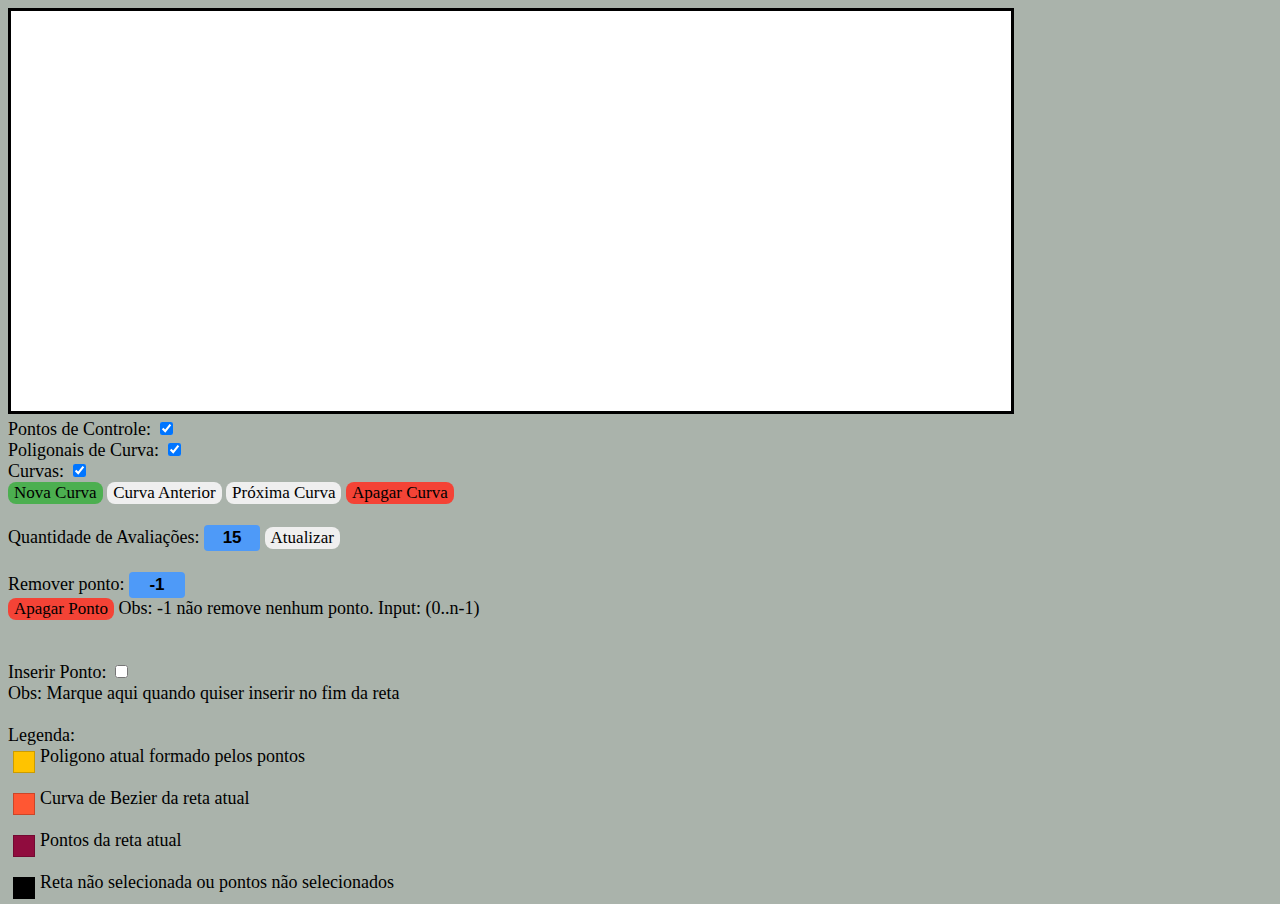
==== ESS/index.html @ 0016a3bf "Adicionando alterações de Bruno" ====
<!DOCTYPE html>
<html>

	<link rel="stylesheet" type="text/css" href="styles.css">
	<head>
		<meta charset="utf-8">
		<title>@bmgs e @vss2</title>
	</head>

	<body onclick="mudou()">
	    <canvas onclick="criandoReta()" id="meuCanvas" width="1000" height="400" style = "border: 3px solid#000000;"></canvas>
	    <br>
	    Pontos de Controle:  <input type="checkbox" name="check1" id="PConcheckbox" checked> <br>
	    Poligonais de Curva: <input type="checkbox" name="check2" id="PCurcheckbox" checked> <br>
	    Curvas:              <input type="checkbox" name="check3" id="Curcheckbox"  checked>  <br>
	    <button class="button adicionar" onclick="comeco()" id="criar">  Nova Curva     </button>
	    <button onclick="anteriorReta()">       Curva Anterior </button>
	    <button onclick="proximaReta()">        Próxima Curva  </button>
	    <button class="button remover" onclick="apagarReta()">         Apagar Curva   </button>
		<br>
		<br>
		Quantidade de Avaliações: <input type="text" id="numAvaliacao" value = 15>
		<button onclick="mudou()"> Atualizar</button>
	    <br><br>
	    Remover ponto: <input type="text" id="removerV" value = -1>
	    <br>
		<button class="button remover" onclick="removerPonto()" id="removerP">        Apagar Ponto   </button>
	    Obs: -1 não remove nenhum ponto. Input: (0..n-1)
		<br>
		<br>
		<br>
		Inserir Ponto: <input type="checkbox" id="inserirP" unchecked>
		<!--<input type="text" id="inserirV" value = -1> -->
		<!-- <button class="button adicionar" onclick="inserirPonto()" id="inserirP"> Inserir Ponto </button> -->
		<!-- Obs: -1 insere no fim da reta. Input: (0..n-1) -->
		<br>
		Obs: Marque aqui quando quiser inserir no fim da reta
		<!-- Obs2: defina a posição antes de clicar no botão, depois clique no canvas -->
	    <br>
	    <br>
	    Legenda:<br>
		<!--<div class="legenda azul"></div><br><br>-->
		<div class="legenda amarelo"></div>Poligono atual formado pelos pontos<br><br>
		<div class="legenda laranja"></div>Curva de Bezier da reta atual<br><br> 
		<!--<div class="legenda roxo"></div><br><br>-->
		<div class="legenda vinho"></div>Pontos da reta atual<br><br>
		<div class="legenda preto"></div>Reta não selecionada ou pontos não selecionados
    </body>
	<script src="end.js"></script>
</html>
---- ESS/styles.css ----
html:hover {
  background-color: #AAB3AB;
  -webkit-transition: background-color 10s ease-out;
  -moz-transition: background-color 10s ease-out;
  -o-transition: background-color 10s ease-out;
  transition: background-color 10s ease-out;
}

input[type=text] {
  font-size: 17px;
  padding: 3px;
  border-radius: 4px;
  width: 50px;
  text-align: center;
  font-weight: bold;
  background-color: #4E9AF8;
  color: black;
  border: none;
}

button {
  font-size: 17px;	
  border: none;
  color: black;
  text-align: center;
  border-radius: 8px;
  cursor: pointer;
  text-decoration: none;
  font-family: Garamond;
}

.adicionar {
  background-color: #4CAF50;
}

.remover {
  background-color: #f44336;
}

canvas {
  background-color: #FFFFFF;
  cursor: crosshair;
}

html {
  font-family: Garamond;
  font-size: 18px;
  background-color: #c7d1c8;
}

.legenda {
  float: left;
  width: 20px;
  height: 20px;
  margin: 5px;
  border: 1px solid rgba(0, 0, 0, .2);
}

.azul {
  background: #4E9AF8;
}

.amarelo {
  background: #FFC300;
}

.roxo {
  background: #571845;
}

.vinho {
  background: #900C3E;
}

.laranja {
  background: #FF5733;
}

.preto {
  background: #000000;
}
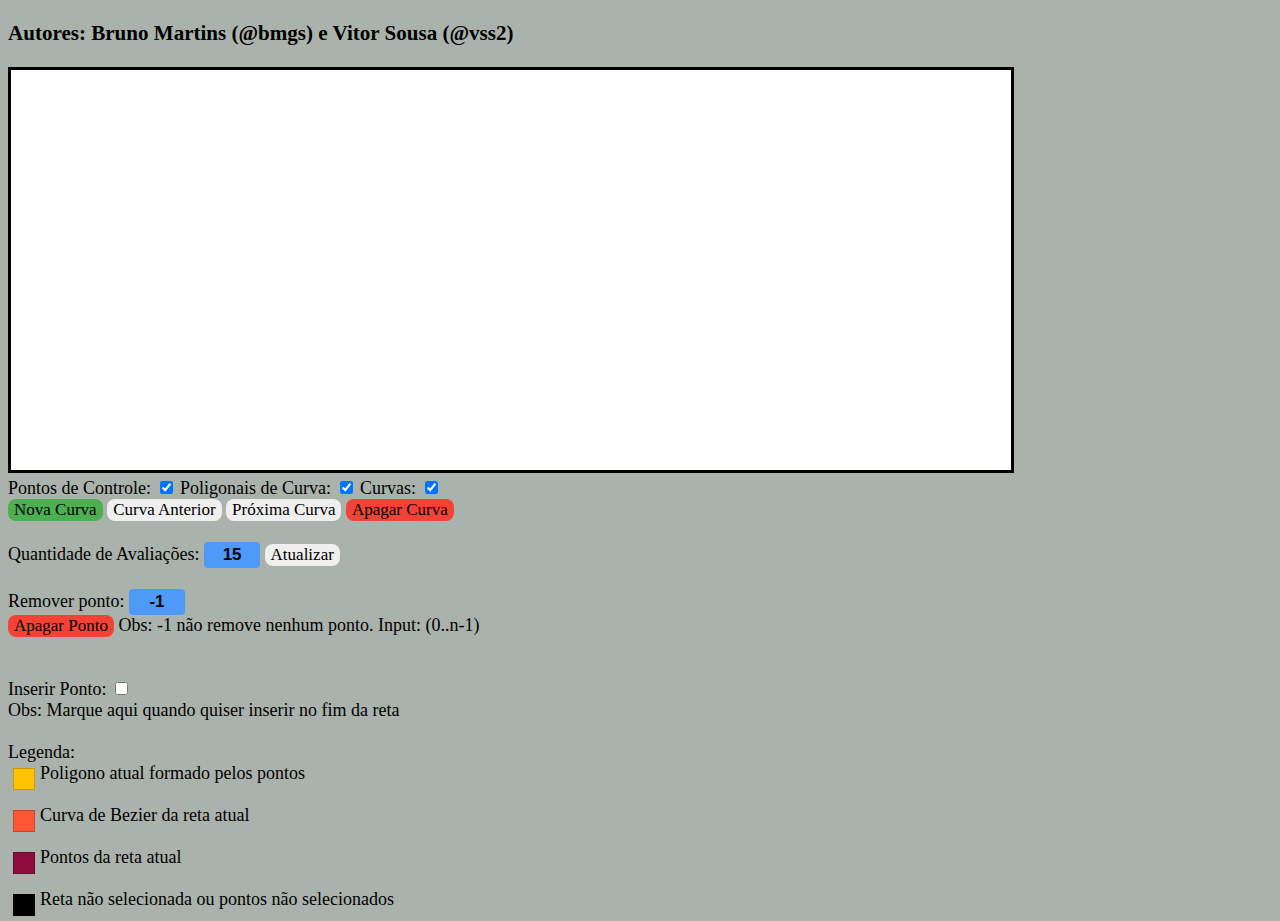
==== commit 3ec48002: "Update index.html" ====
--- a/ESS/index.html
+++ b/ESS/index.html
@@ -6,13 +6,14 @@
 		<meta charset="utf-8">
 		<title>@bmgs e @vss2</title>
 	</head>
-
-	<body onclick="mudou()">
+    
+    <body onclick="mudou()">
+        <h3>Autores: Bruno Martins (@bmgs) e Vitor Sousa (@vss2)</h3>
 	    <canvas onclick="criandoReta()" id="meuCanvas" width="1000" height="400" style = "border: 3px solid#000000;"></canvas>
 	    <br>
-	    Pontos de Controle:  <input type="checkbox" name="check1" id="PConcheckbox" checked> <br>
-	    Poligonais de Curva: <input type="checkbox" name="check2" id="PCurcheckbox" checked> <br>
-	    Curvas:              <input type="checkbox" name="check3" id="Curcheckbox"  checked>  <br>
+	    Pontos de Controle:  <input type="checkbox" name="PoCo" id="PConcheckbox" checked> 
+	    Poligonais de Curva: <input type="checkbox" name="PoCu" id="PCurcheckbox" checked> 
+	    Curvas:              <input type="checkbox" name="Cur" id="Curcheckbox"  checked>  <br>
 	    <button class="button adicionar" onclick="comeco()" id="criar">  Nova Curva     </button>
 	    <button onclick="anteriorReta()">       Curva Anterior </button>
 	    <button onclick="proximaReta()">        Próxima Curva  </button>
@@ -39,13 +40,12 @@
 	    <br>
 	    <br>
 	    Legenda:<br>
-		<!--<div class="legenda azul"></div><br><br>-->
-		<div class="legenda amarelo"></div>Poligono atual formado pelos pontos<br><br>
-		<div class="legenda laranja"></div>Curva de Bezier da reta atual<br><br> 
-		<!--<div class="legenda roxo"></div><br><br>-->
-		<div class="legenda vinho"></div>Pontos da reta atual<br><br>
-		<div class="legenda preto"></div>Reta não selecionada ou pontos não selecionados
+	
     </body>
+    <div class="legenda amarelo"></div>Poligono atual formado pelos pontos<br><br>
+    <div class="legenda laranja"></div>Curva de Bezier da reta atual<br><br> 
+    
+    <div class="legenda vinho"></div>Pontos da reta atual<br><br>
+    <div class="legenda preto"></div>Reta não selecionada ou pontos não selecionados
 	<script src="end.js"></script>
 </html>
-
